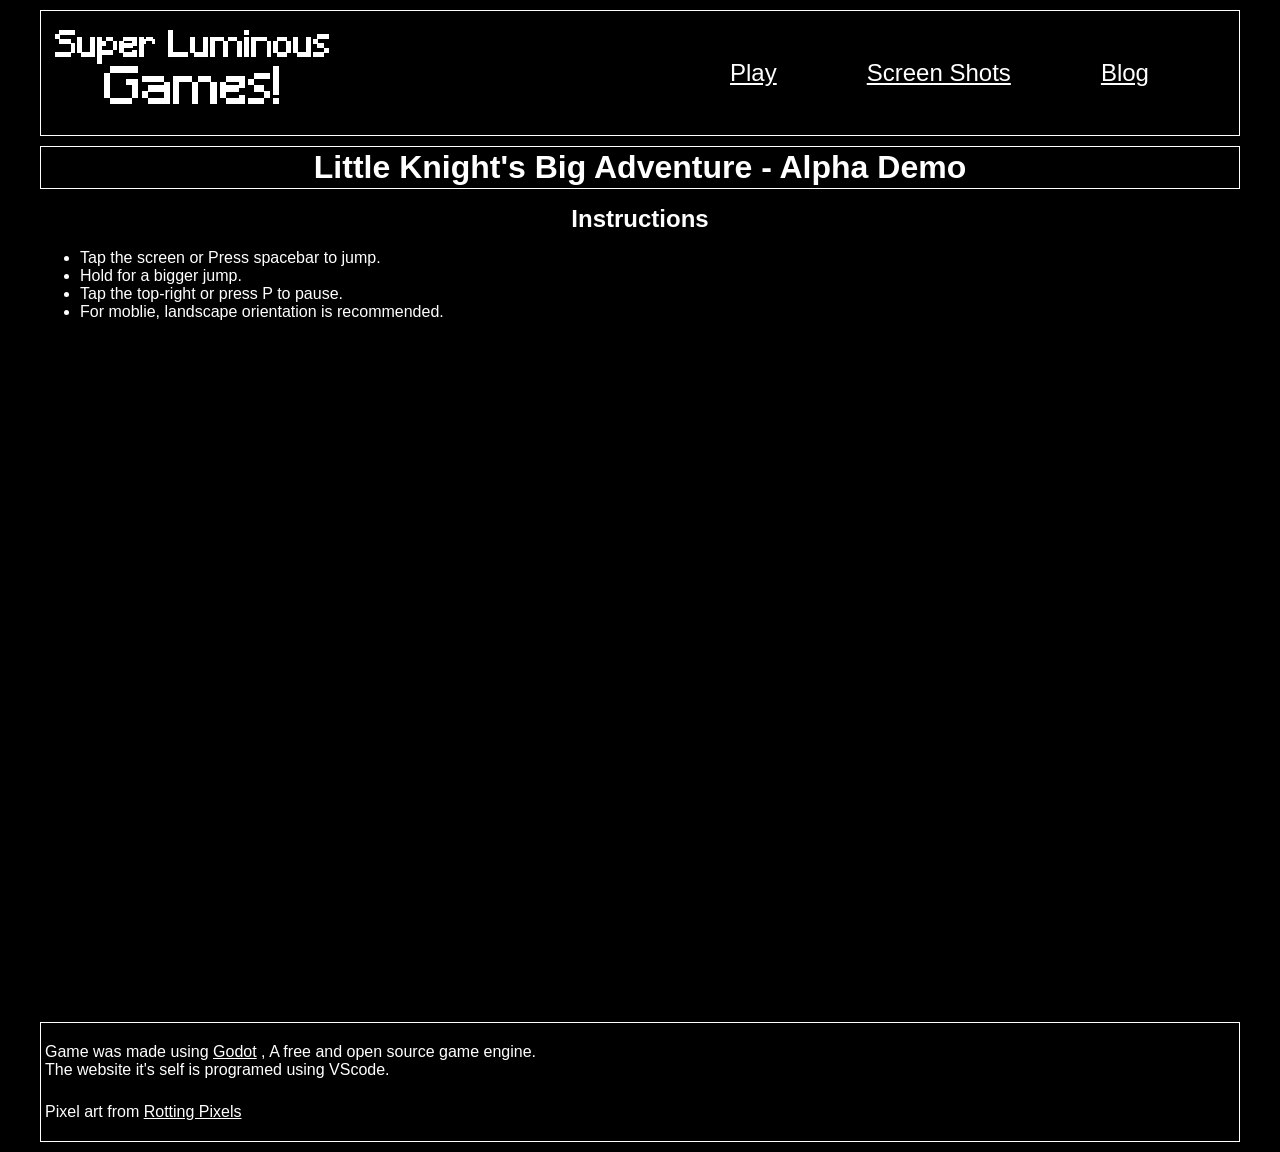
==== index.html @ 60b206f5 "Initial Push" ====
<!DOCTYPE html>
<html lang="en">
<head>
    <meta charset="UTF-8">
    <meta name="viewport" content="width=device-width, initial-scale=1.0">
    <link rel="stylesheet" href="CSS/style.css">
    <link rel="stylesheet" href="CSS/menu_styles.css">
    <title>Little Knite's Big Adventure</title>
</head>

<body>
    
    <nav> 
        <div class="nav-logo"> <img src="images/logo.png" alt = ""> </div>
          
        <!-- Desktop navigation links -->
        <div class="nav-links">
            <ul>
                <li><a href="index.html">Play</a></li>
                <li><a href="gallery.html">Screen Shots</a></li>
                <li><a href="blog.html">Blog</a></li>
            </ul>
        </div>

        <!-- Hamburger Menu -->
        <div class="ham-menu">
            <span></span>
            <span></span>
            <span></span>
        </div>

        <!--Drop Down Menu For Moblie -->
        <div class="off-screen-menu">
            <ul>
                <li><a href="index.html">Play</a></li>
                <li><a href="gallery.html">Screen Shots</a></li>
                <li><a href="blog.html">Blog</a></li>
            </ul>
        </div>
    </nav>

    <header>
        <h1>Little Knight's Big Adventure - Alpha Demo</h1>    
    </header>

    <main>

        <div class="instructions">
            <h1>  Instructions </h1>
            <ul>
                <li>Tap the screen or Press spacebar to jump.</li>
                <li>Hold for a bigger jump.</li>
                <li>Tap the top-right or press P to pause.</li>
                <li>For moblie, landscape orientation is recommended.</li>
            </ul>
        </div>
 
        <div class="game-window" id="game-window">
            <iframe 
                src="https://super-luminous.github.io/Free-Runner/" 
                allow="autoplay; gamepad"
                style="border: none; width: auto; height: 100%; aspect-ratio: 16/9;
                margin: auto;
                display: flex;"
                >
            </iframe>
        </div>

    </main>

    <footer>


        <p>
            Game was made using <a href="https://godotengine.org" target="_blank" rel="noopener noreferrer" >Godot</a>
            , A free and open source game engine. <br>
            The website it's self is programed using VScode.
        </p>

        <P>
            Pixel art from <a href="https://rottingpixels.itch.io/" target="_blank" rel="noopener noreferrer" >Rotting Pixels</a>
        </P>
    </footer> 

    <script>
        //Detect Landscape or Portrait      

        const game = document.getElementById("game-window")

        let portrait = window.matchMedia("(orientation: portrait)").matches;
        let vpWidth = window.innerWidth;


        window.matchMedia("(orientation: portrait)").addEventListener("change", e => {
            portrait = e.matches
            vpWidth = window.innerWidth;

            if(portrait)
            {
                game.classList.remove("full-screen-game");  
            }
            else if(vpWidth < 900 )
            {
                game.classList.add("full-screen-game");
            }
        
        });
    </script>
    <script src="javascript/hamburger.js" defer> </script>

</body>
</html>
---- CSS/style.css ----
:root
{
    --bg-color: black;
    --text-color: white;
}

*
{
    box-sizing: border-box;
    color: var(--text-color);
    font-family: sans-serif;
}


/* property: clamp(minimum, preferred, maximum); */
body
{
    background-color: var(--bg-color);
}

p
{
    padding: 4px;
}


/* Nav Menu */
nav
{
    display: flex;
    flex-wrap: wrap; /* Allows items to move to a new line */
    border: 1px solid var(--text-color);
    width: clamp(200px, 95vw, 1200px);
    height: auto;
    margin: 10px auto 10px;
    align-items: center;
}

.nav-logo
{
    /* border: 1px solid white; */
    height: 120px;
    min-width: 200px;
    margin-top: 2px;
    margin-bottom: 2px;
    margin-left: 2px;
    text-align: center;
}

.nav-logo img 
{
    height: 100%;
}


.nav-links
{
    /* border: 1px solid white; */
    display: flex;
    text-align: center;
    margin-left: auto; 
    width: clamp(450px, 50%, 1200px);
}

.nav-links ul
{
    display: flex;          /* Aligns list items horizontally */
    list-style-type: none;  /* Removes default bullet points */
    padding: 0;             /* Removes default left padding */
    margin: 0;              /* Removes default margin */
    justify-content: space-evenly;           /* Controls spacing between items */
    font-size: 1.5rem;
    width: 100%;
}



/* Header */
header
{
    border: 1px solid white;

    width: clamp(200px, 95vw, 1200px); height: auto;
    font-size: 16pt;
    margin: 10px auto 10px;
    align-items: center;
}

header h1
{
    text-align: center;
    font-size: 24pt;
    margin: 2px;
}

header p
{
    text-align: center;
    margin-top: 10px;
    margin-bottom: 2px;
}



/* Game */
.game-window
{ 
    width: clamp(200px, 95vw, 1200px); height: auto;
    aspect-ratio: 16/9;
    margin: 10px auto 10px;
}

.high-score
{
    border: 1px solid white;

    width: clamp(200px, 95vw, 1200px); min-height: 400px;
    margin: 10px auto 10px;
}

.instructions
{
    width: clamp(200px, 95vw, 1200px); height: auto;
    margin: 10px auto 10px;
    align-items: center;
    justify-content: center;
}

.instructions h1
{
    text-align: center;
    font-size: 18pt;
}



/* Gallery */
.gallery
{
    display: grid;
    grid-template-columns: repeat(3, minmax(0, 1fr));
    gap: 5px;
    min-height: 100px;
    width: clamp(200px, 95vw, 1200px);
    margin: 10px auto 10px;
    padding: 0px;
   
}

.gallery-item
{
    box-sizing: border-box;
    border: 1px solid white;
    height: auto;
    aspect-ratio: 16/9;
    text-align: center;
}

.gallery img
{
    width: 100%;
    cursor: pointer;
}

.full-screen-game
{
    position: fixed;
    padding: 0px;
    margin: 0px;
    top: 0;  left: 0;
    width: 100%; height: 100%;  
    z-index: 100;
    background-color: black;
}



/* Blog */
.blog-container
{
    border: 3px solid white;
    width: clamp(200px, 90vw, 1200px); height: auto;
    min-height: 100px;
    margin: 10px auto 10px  
}

.blog-entry
{
    border: 1px solid magenta;
    width: 100%;
    min-height: 100px;
    color: aliceblue;
    margin: 10px auto 10px  
}

.blog-entry h1
{
    color: blue;
    text-align: center;
}



/* Footer */
footer
{
    border: 1px solid white;
    width: clamp(200px, 95vw, 1200px); height: auto;
    margin: 10px auto 10px;
}


/* Tablet Responsive Styles (Breakpoint: 992px) */
@media (max-width: 992px) 
{
    .gallery
    {
        grid-template-columns: auto auto;  
    }

}

/* Mobile Responsive Styles (Breakpoint:  576px) */
@media (max-width: 576px)
{
    header
    {
        font-size: 12pt;
        border-width: 1px;
    }

    .nav-links
    {
        display: none;
    }

    .nav-logo
    {
        height: 80px;
    }

   
    .gallery
    {
        grid-template-columns: auto;  
    }

}
---- CSS/menu_styles.css ----
:root
{
    --border-color: white;
    --bar-color: white;
    --background-color: black;
    interpolate-size: allow-keywords; /* Opt-in the document to animate keyword sizes globally */
}


/* Hamburger Menu */
.ham-menu
{
    border: 2px solid var(--border-color);
    height: 0px;
    display: none; /* Hide the checkbox and hamburger button on desktop */
    flex-direction: column;
    position: relative;
    cursor: pointer;
    aspect-ratio: 1/1;
    margin-left: auto;
    margin-right: 0px;
}



/* Bars */
.ham-menu span
{
    height: 5px;
    width: 70%;
    background-color: var(--bar-color);
    border-radius: 25px;
    position: absolute;
    top: 50%;
    left: 50%;
    transform: translate(-50%, -50%);   
}

.ham-menu span:nth-child(1)
{
    top: 25%
}

.ham-menu span:nth-child(3)
{
    top: 75%
}

.ham-menu.active span:nth-child(1)
{
    top: 50%;
    transform: translate(-50%, -50%) rotate(45deg);
}

.ham-menu.ham-menu.active span:nth-child(2)
{
    opacity: 0;
}

.ham-menu.active span:nth-child(3)
{
    top: 50%;
    transform: translate(-50%, -50%) rotate(-45deg);
}



/* Drop down Menu */
.off-screen-menu
{
    background-color:  var(--background-color);
    overflow: hidden;
    font-size: 18pt;
    width: 100%; height: auto;
    max-height: 0px; 
    transition: max-height 500ms  ease;
}

.off-screen-menu ul
{
    list-style-type: none;  /* Removes default bullet points */
    padding: 0;             /* Removes default left padding */
    margin: 0;              /* Removes default margin */
}

.off-screen-menu li
{
    display: flex; /* allows to change justify and align */
    justify-content: center;
    align-items: center;
    width: 100%;  height: 60px;
}

.off-screen-menu.active
{
    max-height: 400px; /* Hack to make animation work */
}



/* Mobile Responsive Styles (Breakpoint:  576px) */
@media (max-width: 576px)
{
    /*show on mobile */
    .ham-menu
    {
        display: flex;
        height: 50px;
        margin-left: auto; 
    }
}
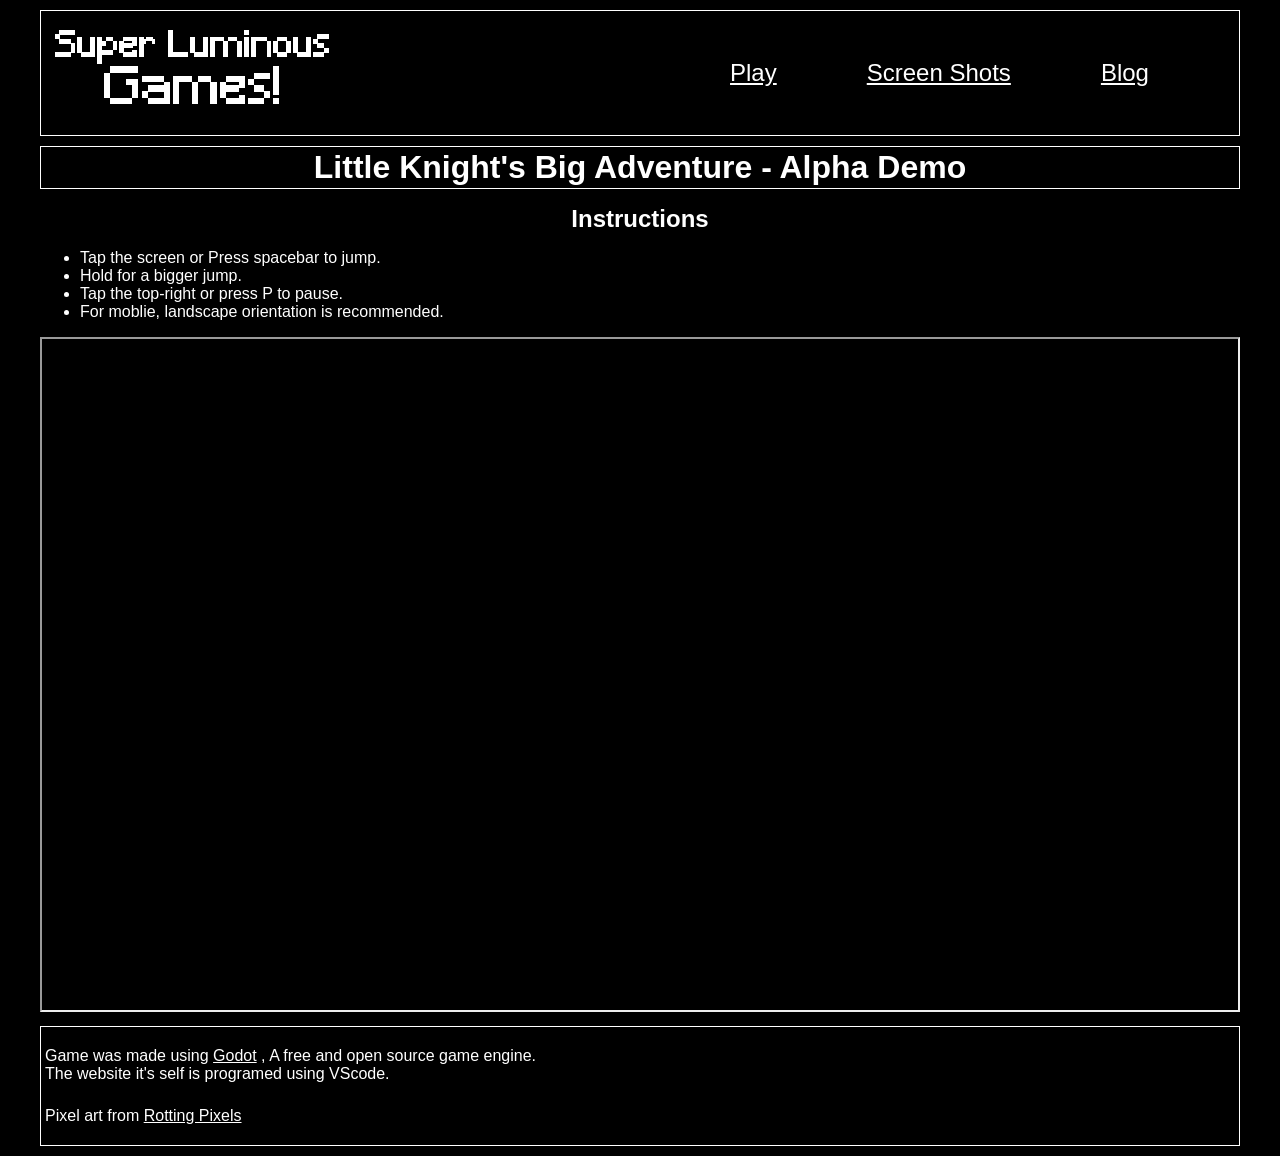
==== commit 433f69f6: "Game Update" ====
--- a/index.html
+++ b/index.html
@@ -5,7 +5,7 @@
     <meta name="viewport" content="width=device-width, initial-scale=1.0">
     <link rel="stylesheet" href="CSS/style.css">
     <link rel="stylesheet" href="CSS/menu_styles.css">
-    <title>Little Knite's Big Adventure</title>
+    <title>Little Knight's Big Adventure</title>
 </head>
 
 <body>
@@ -59,10 +59,7 @@
             <iframe 
                 src="https://super-luminous.github.io/Free-Runner/" 
                 allow="autoplay; gamepad"
-                style="border: none; width: auto; height: 100%; aspect-ratio: 16/9;
-                margin: auto;
-                display: flex;"
-                >
+            >
             </iframe>
         </div>
 
--- a/CSS/style.css
+++ b/CSS/style.css
@@ -112,6 +112,32 @@
     margin: 10px auto 10px;
 }
 
+.game-window iframe
+{
+    margin: 0px;
+    width: 100%;
+    height: 100%;
+}
+
+.full-screen-game
+{
+    position: fixed;
+    padding: 0px;
+    margin: 0px;
+    top: 0;  left: 0;
+    width: 100vw; height: 100vh;
+    aspect-ratio: auto;
+    z-index: 100;
+    background-color: black;
+}
+
+.full-screen-game iframe
+{
+    aspect-ratio: auto;
+
+    border: none;
+}
+
 .high-score
 {
     border: 1px solid white;
@@ -164,16 +190,7 @@
     cursor: pointer;
 }
 
-.full-screen-game
-{
-    position: fixed;
-    padding: 0px;
-    margin: 0px;
-    top: 0;  left: 0;
-    width: 100%; height: 100%;  
-    z-index: 100;
-    background-color: black;
-}
+
 
 
 
@@ -188,7 +205,6 @@
 
 .blog-entry
 {
-    border: 1px solid magenta;
     width: 100%;
     min-height: 100px;
     color: aliceblue;
